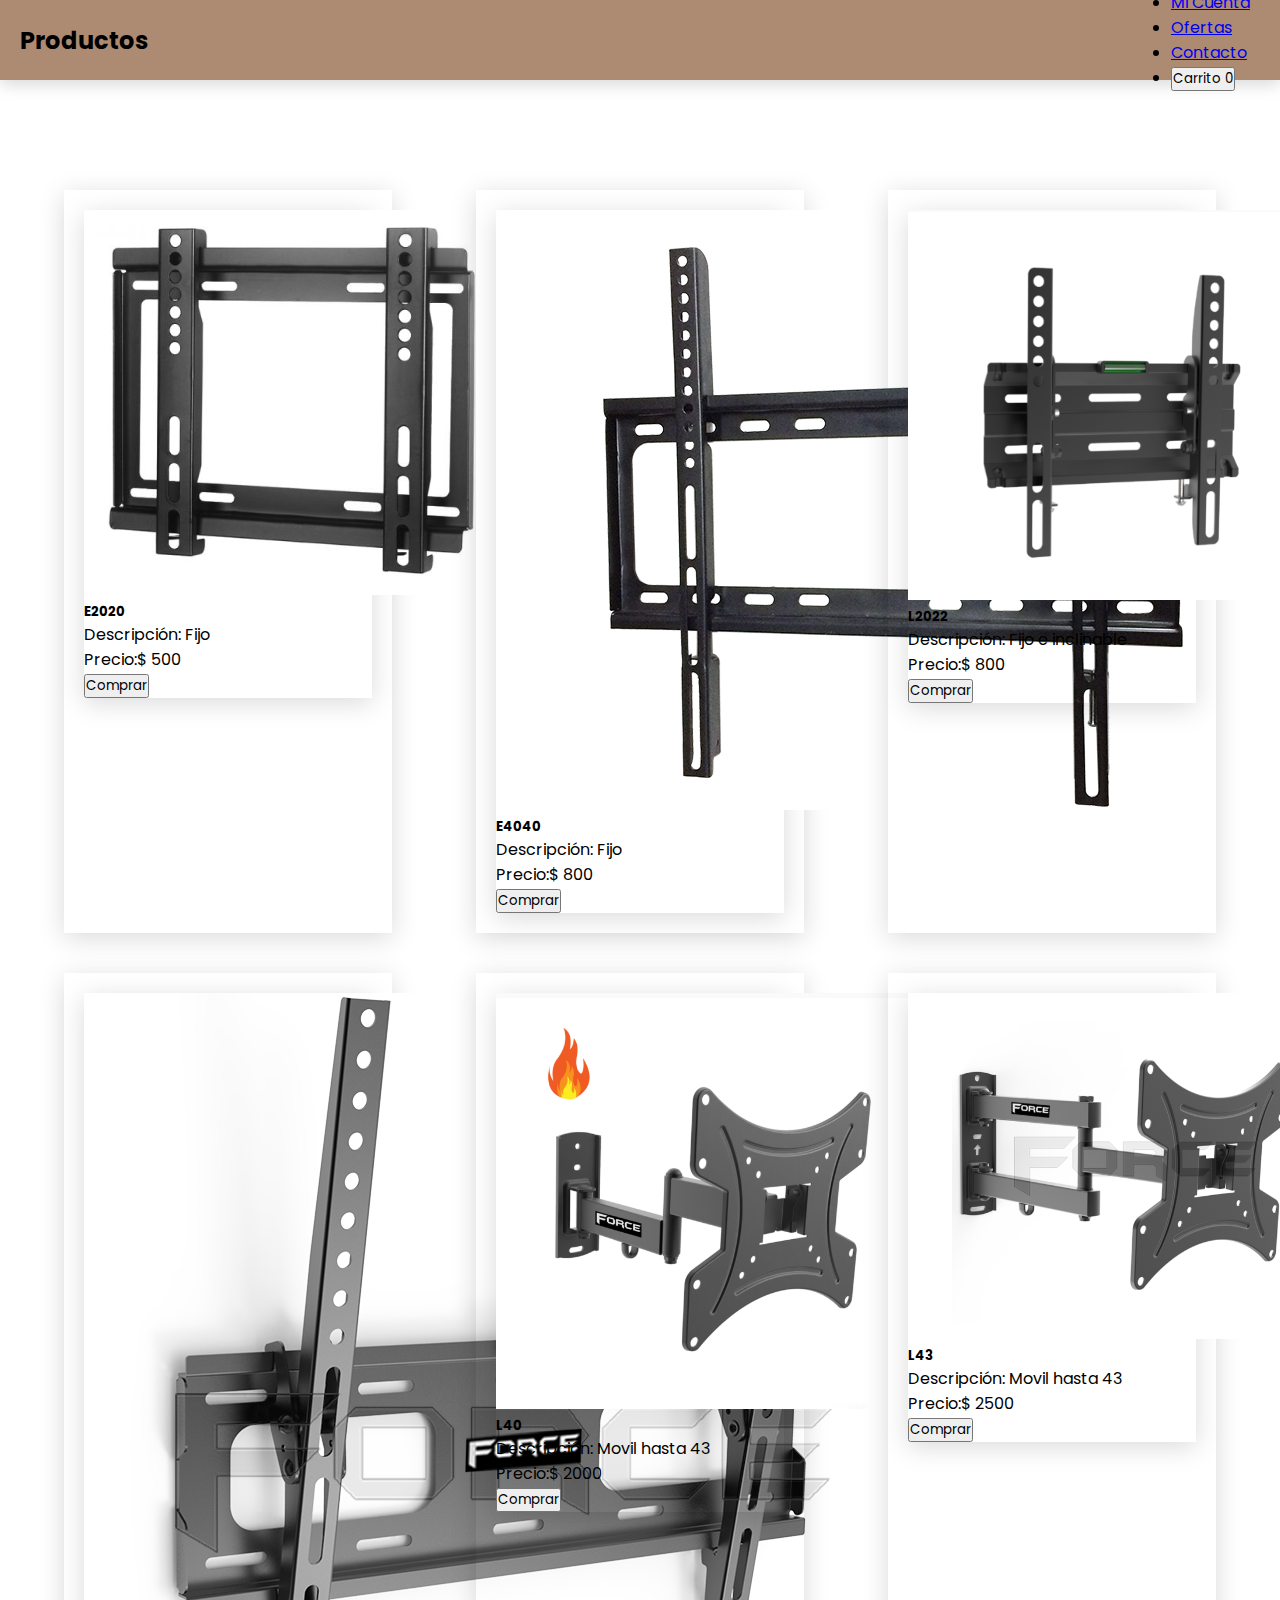
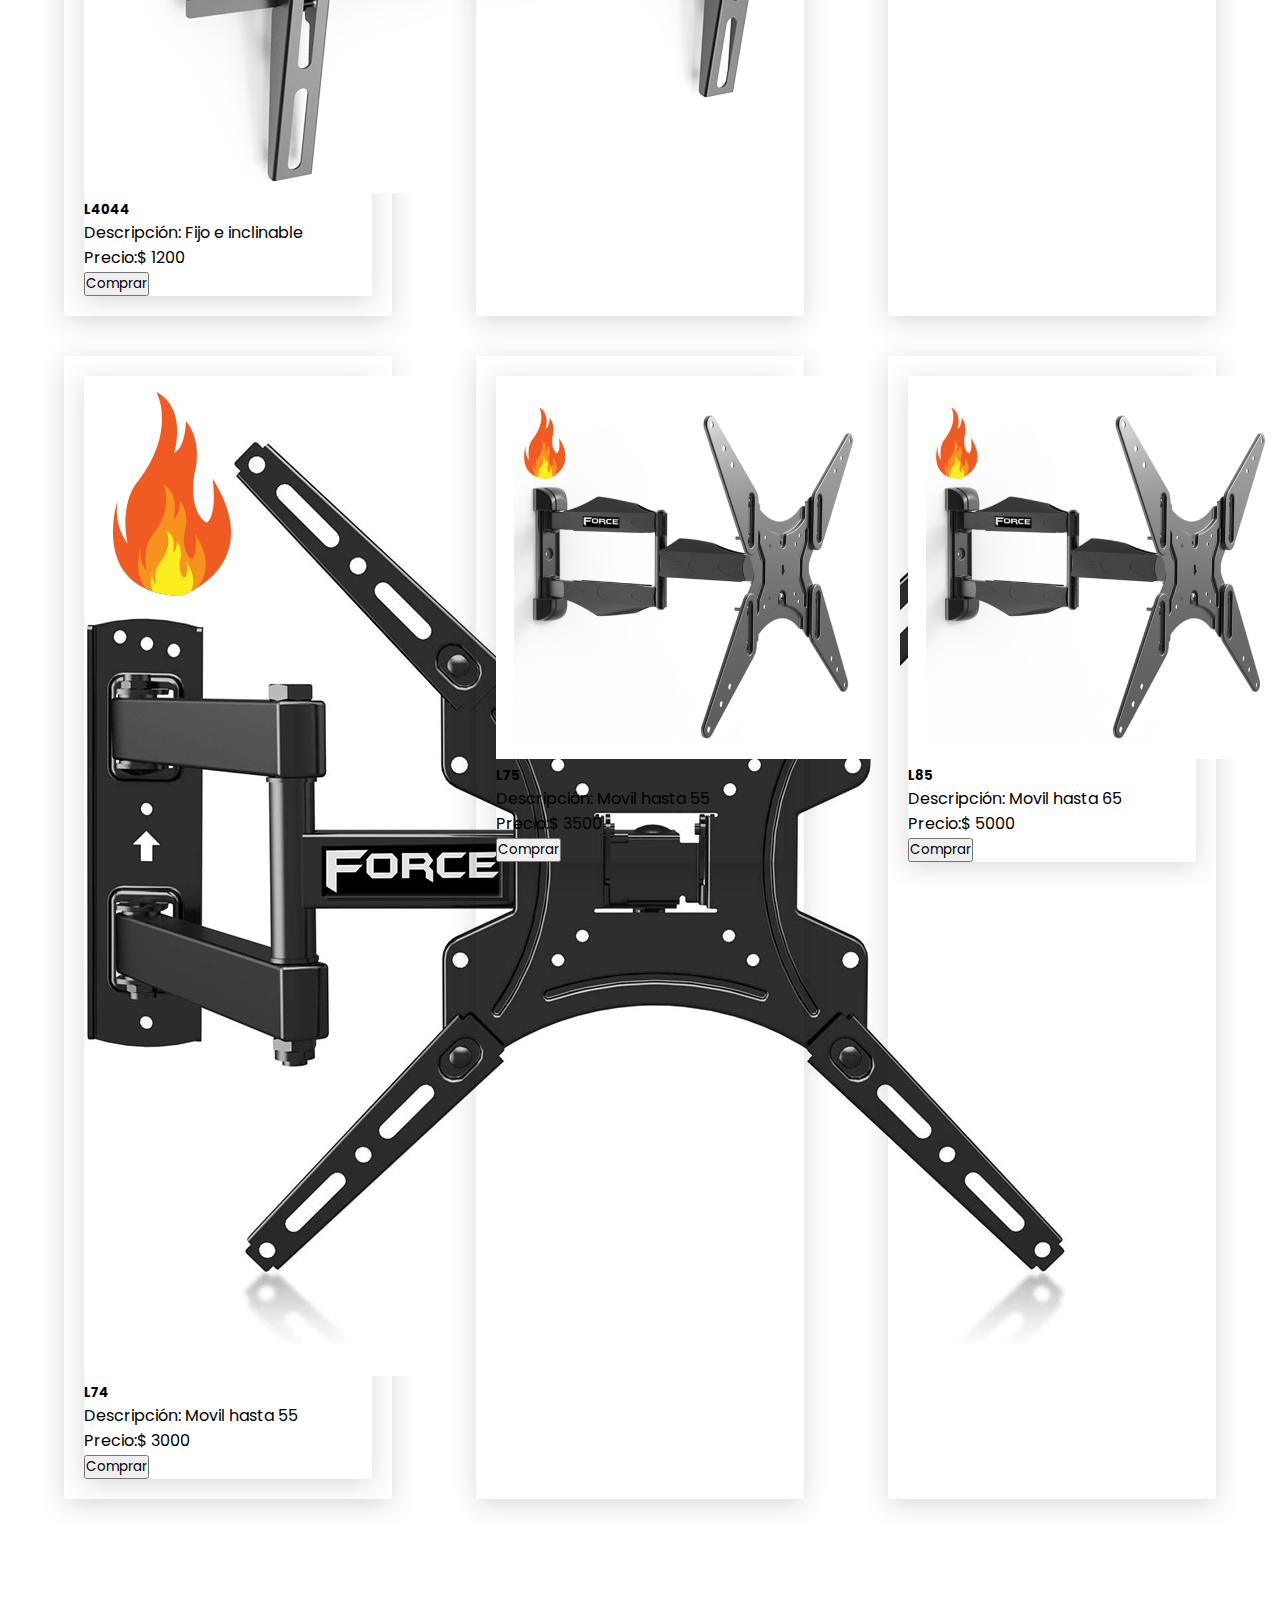
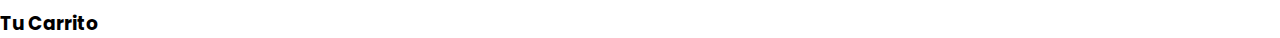
==== index.html @ 66084175 "Desafio" ====
<!DOCTYPE html>
<html lang="en">

<head>
    <meta charset="UTF-8">
    <meta http-equiv="X-UA-Compatible" content="IE=edge">
    <meta name="viewport" content="width=device-width, initial-scale=1.0">
    <!--css-->
    <link rel="stylesheet" href="css/style.css">
    <!--Bootstrap-->
    <script src="https://cdn.jsdelivr.net/npm/@popperjs/core@2.11.5/dist/umd/popper.min.js"
        integrity="sha384-Xe+8cL9oJa6tN/veChSP7q+mnSPaj5Bcu9mPX5F5xIGE0DVittaqT5lorf0EI7Vk"
        crossorigin="anonymous"></script>
    <!--js-->
    <script src="main.js" type="module"></script>
    <script src="stock.js" type="module"></script>
    <script src="carrito.js" type="module"></script>
    <title>Soportes</title>
</head>

<body>

    <header>
        <div class="titulo">
            <h2>Productos</h2>
        </div>
        <nav>
            <ul class="nav justify-content-end">
                <li class="nav-item">
                    <a class="nav-link active  text-body" aria-current="page" href="#">Mi Cuenta</a>
                </li>
                <li class="nav-item">
                    <a class="nav-link text-body" href="#">Ofertas</a>
                </li>
                <li class="nav-item">
                    <a class="nav-link text-body" href="#">Contacto</a>
                </li>
                <li class="nav-item ">
                    <button class="nav-link text-body" id="open" href="#">Carrito <span id="contador-carrito">0</span> </a>
                </li>
            </ul>
        </nav>
    </header>

    <main id="producto-contenedor">
    </main>
    <h3>Tu Carrito</h3>
    <main id="carrito-contenedor">
    </main>



<!--Bootstrap js-->
<script src="https://cdn.jsdelivr.net/npm/bootstrap@5.2.0-beta1/dist/js/bootstrap.min.js"
    integrity="sha384-kjU+l4N0Yf4ZOJErLsIcvOU2qSb74wXpOhqTvwVx3OElZRweTnQ6d31fXEoRD1Jy"
    crossorigin="anonymous"></script>
<link href="https://cdn.jsdelivr.net/npm/bootstrap@5.2.0-beta1/dist/css/bootstrap.min.css" rel="stylesheet"
    integrity="sha384-0evHe/X+R7YkIZDRvuzKMRqM+OrBnVFBL6DOitfPri4tjfHxaWutUpFmBp4vmVor" crossorigin="anonymous">
<link href="https://cdn.jsdelivr.net/npm/bootstrap@5.2.0-beta1/dist/css/bootstrap.min.css" rel="stylesheet"
    integrity="sha384-0evHe/X+R7YkIZDRvuzKMRqM+OrBnVFBL6DOitfPri4tjfHxaWutUpFmBp4vmVor" crossorigin="anonymous">
</body>
</html>
---- css/style.css ----
@import url('https://fonts.googleapis.com/css2?family=Poppins:wght@300;400;500&family=Roboto:wght@300;400;500&display=swap');
*{
    margin: 0;
    padding: 0;
    box-sizing: border-box;
    font-family: 'Poppins', sans-serif;
    
}

header{
    height: 5rem;
    display: flex;
    justify-content: space-between;
    align-items: center;
    box-shadow: rgba(0, 0, 0, 0.15) 0px 5px 15px 0px;
    color: #000;
    background-color: #AD8B73;
}
header nav {
    position: relative;
    right: 30px;
}
header h2{
    position: relative;
    left: 20px;
}

#producto-contenedor {
    display: grid;
    margin: 90px auto;
    display: flex;
    justify-content: space-evenly;
    flex-wrap: wrap;
} 

.card{
    margin: 20px;
    box-shadow: rgba(0, 0, 0, 0.15) 0px 5px 25px 0px;
}
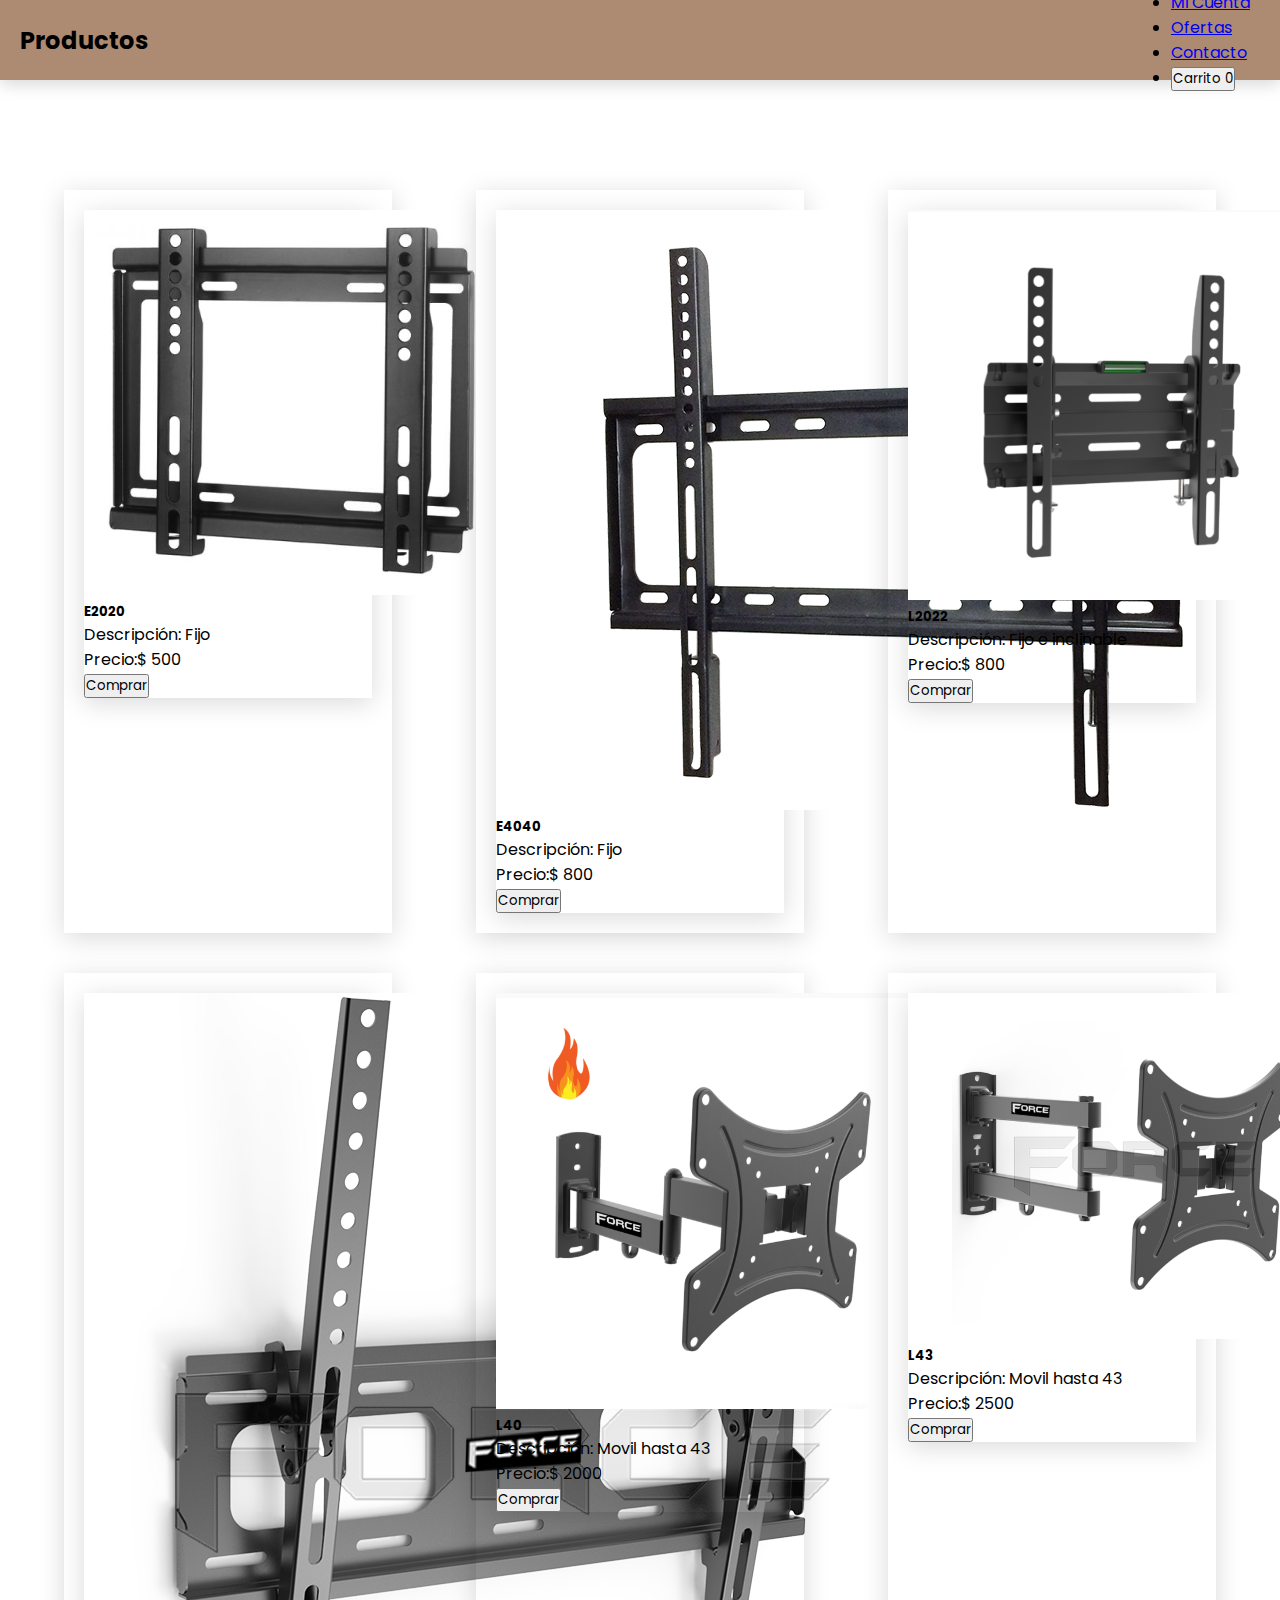
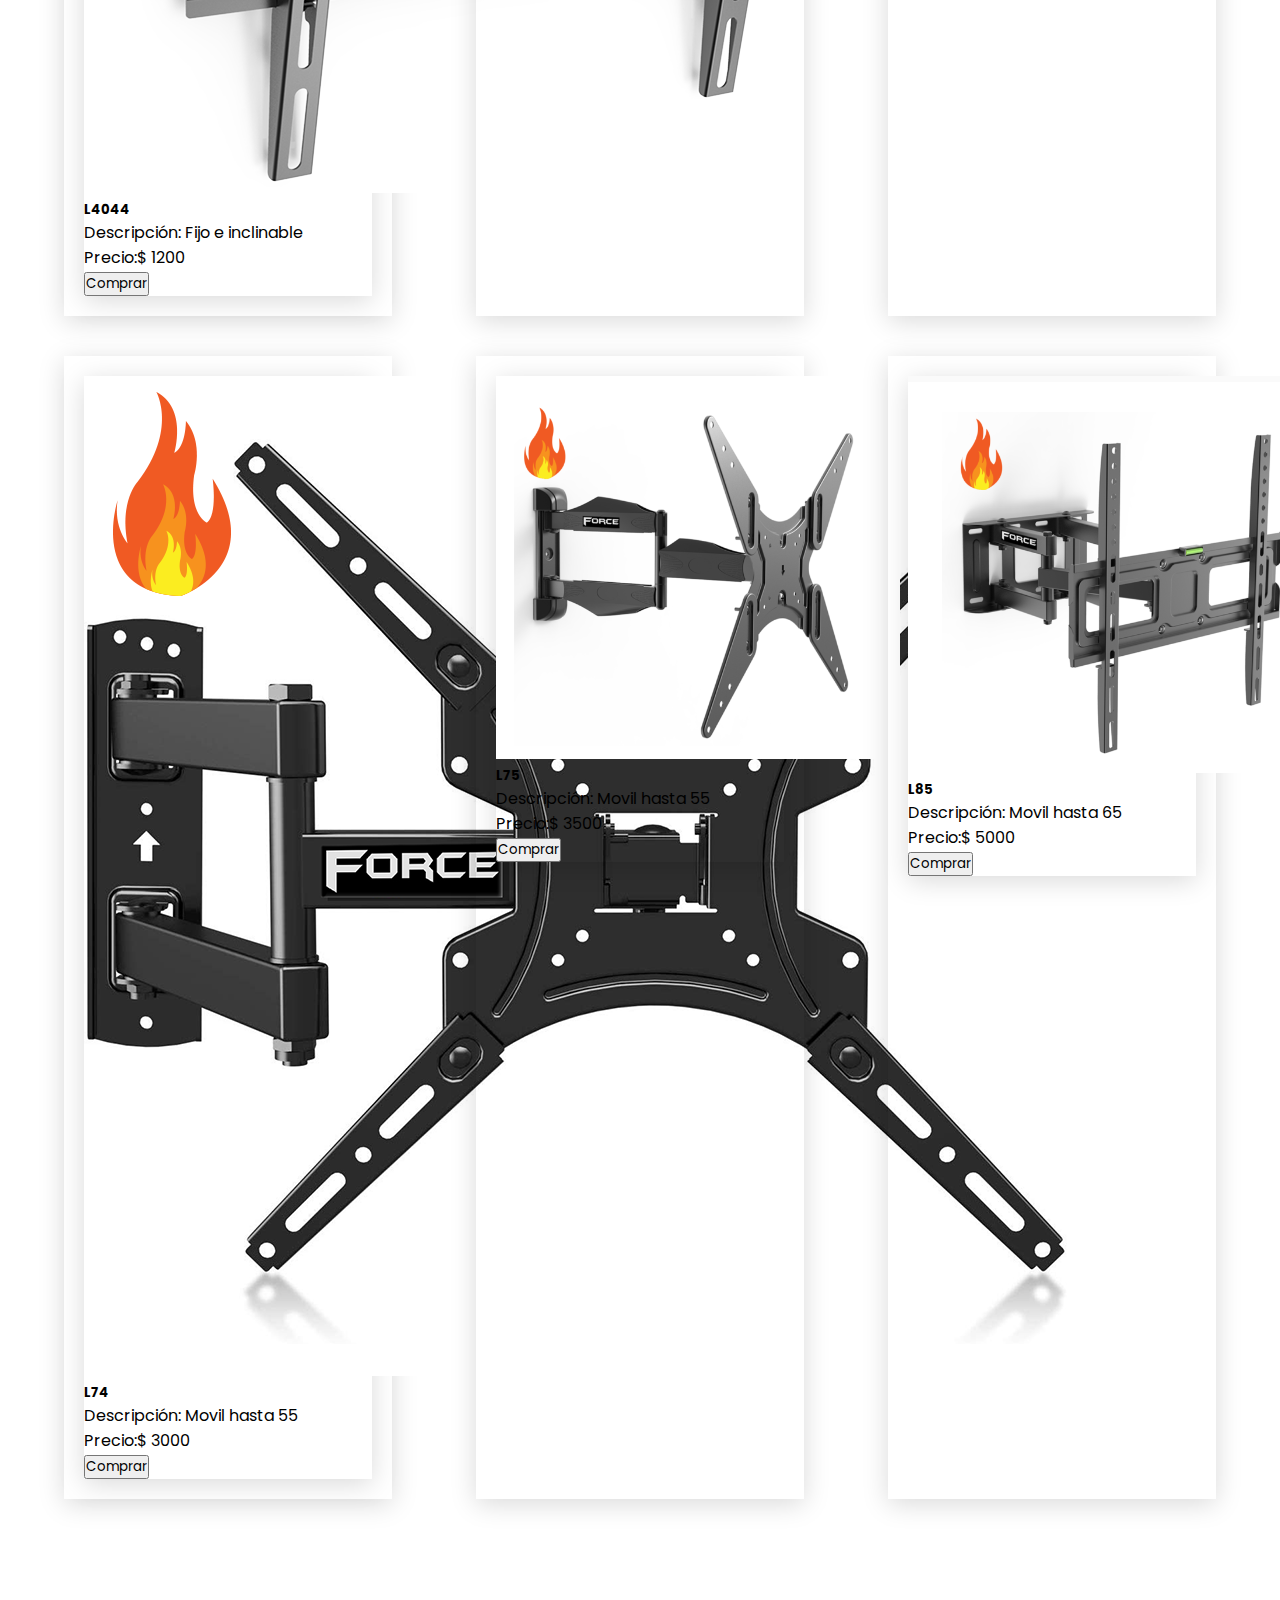
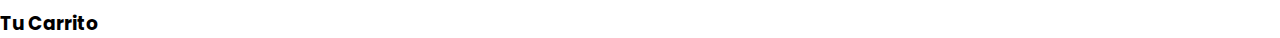
==== commit f11bfd6f: "eventos" ====
--- a/index.html
+++ b/index.html
@@ -8,13 +8,11 @@
     <!--css-->
     <link rel="stylesheet" href="css/style.css">
     <!--Bootstrap-->
-    <script src="https://cdn.jsdelivr.net/npm/@popperjs/core@2.11.5/dist/umd/popper.min.js"
-        integrity="sha384-Xe+8cL9oJa6tN/veChSP7q+mnSPaj5Bcu9mPX5F5xIGE0DVittaqT5lorf0EI7Vk"
-        crossorigin="anonymous"></script>
+    <script src="https://cdn.jsdelivr.net/npm/@popperjs/core@2.11.5/dist/umd/popper.min.js" integrity="sha384-Xe+8cL9oJa6tN/veChSP7q+mnSPaj5Bcu9mPX5F5xIGE0DVittaqT5lorf0EI7Vk" crossorigin="anonymous"></script>
+    <script src="https://cdn.jsdelivr.net/npm/bootstrap@5.2.0-beta1/dist/js/bootstrap.min.js" integrity="sha384-kjU+l4N0Yf4ZOJErLsIcvOU2qSb74wXpOhqTvwVx3OElZRweTnQ6d31fXEoRD1Jy" crossorigin="anonymous"></script>
     <!--js-->
     <script src="main.js" type="module"></script>
     <script src="stock.js" type="module"></script>
-    <script src="carrito.js" type="module"></script>
     <title>Soportes</title>
 </head>
 
--- a/css/style.css
+++ b/css/style.css
@@ -1,13 +1,14 @@
 @import url('https://fonts.googleapis.com/css2?family=Poppins:wght@300;400;500&family=Roboto:wght@300;400;500&display=swap');
-*{
+
+* {
     margin: 0;
     padding: 0;
     box-sizing: border-box;
     font-family: 'Poppins', sans-serif;
-    
+
 }
 
-header{
+header {
     height: 5rem;
     display: flex;
     justify-content: space-between;
@@ -16,11 +17,13 @@
     color: #000;
     background-color: #AD8B73;
 }
+
 header nav {
     position: relative;
     right: 30px;
 }
-header h2{
+
+header h2 {
     position: relative;
     left: 20px;
 }
@@ -31,9 +34,20 @@
     display: flex;
     justify-content: space-evenly;
     flex-wrap: wrap;
-} 
+}
 
-.card{
+.card {
     margin: 20px;
     box-shadow: rgba(0, 0, 0, 0.15) 0px 5px 25px 0px;
-}+}
+
+.productoEnCarrito {
+    border-left: 5px solid lightblue;
+    border-bottom-left-radius: 3px;
+    border-top-left-radius: 3px;
+    margin: 5px 0;
+    padding: 5px 10px;
+    display: flex;
+    justify-content: space-around;
+}
+
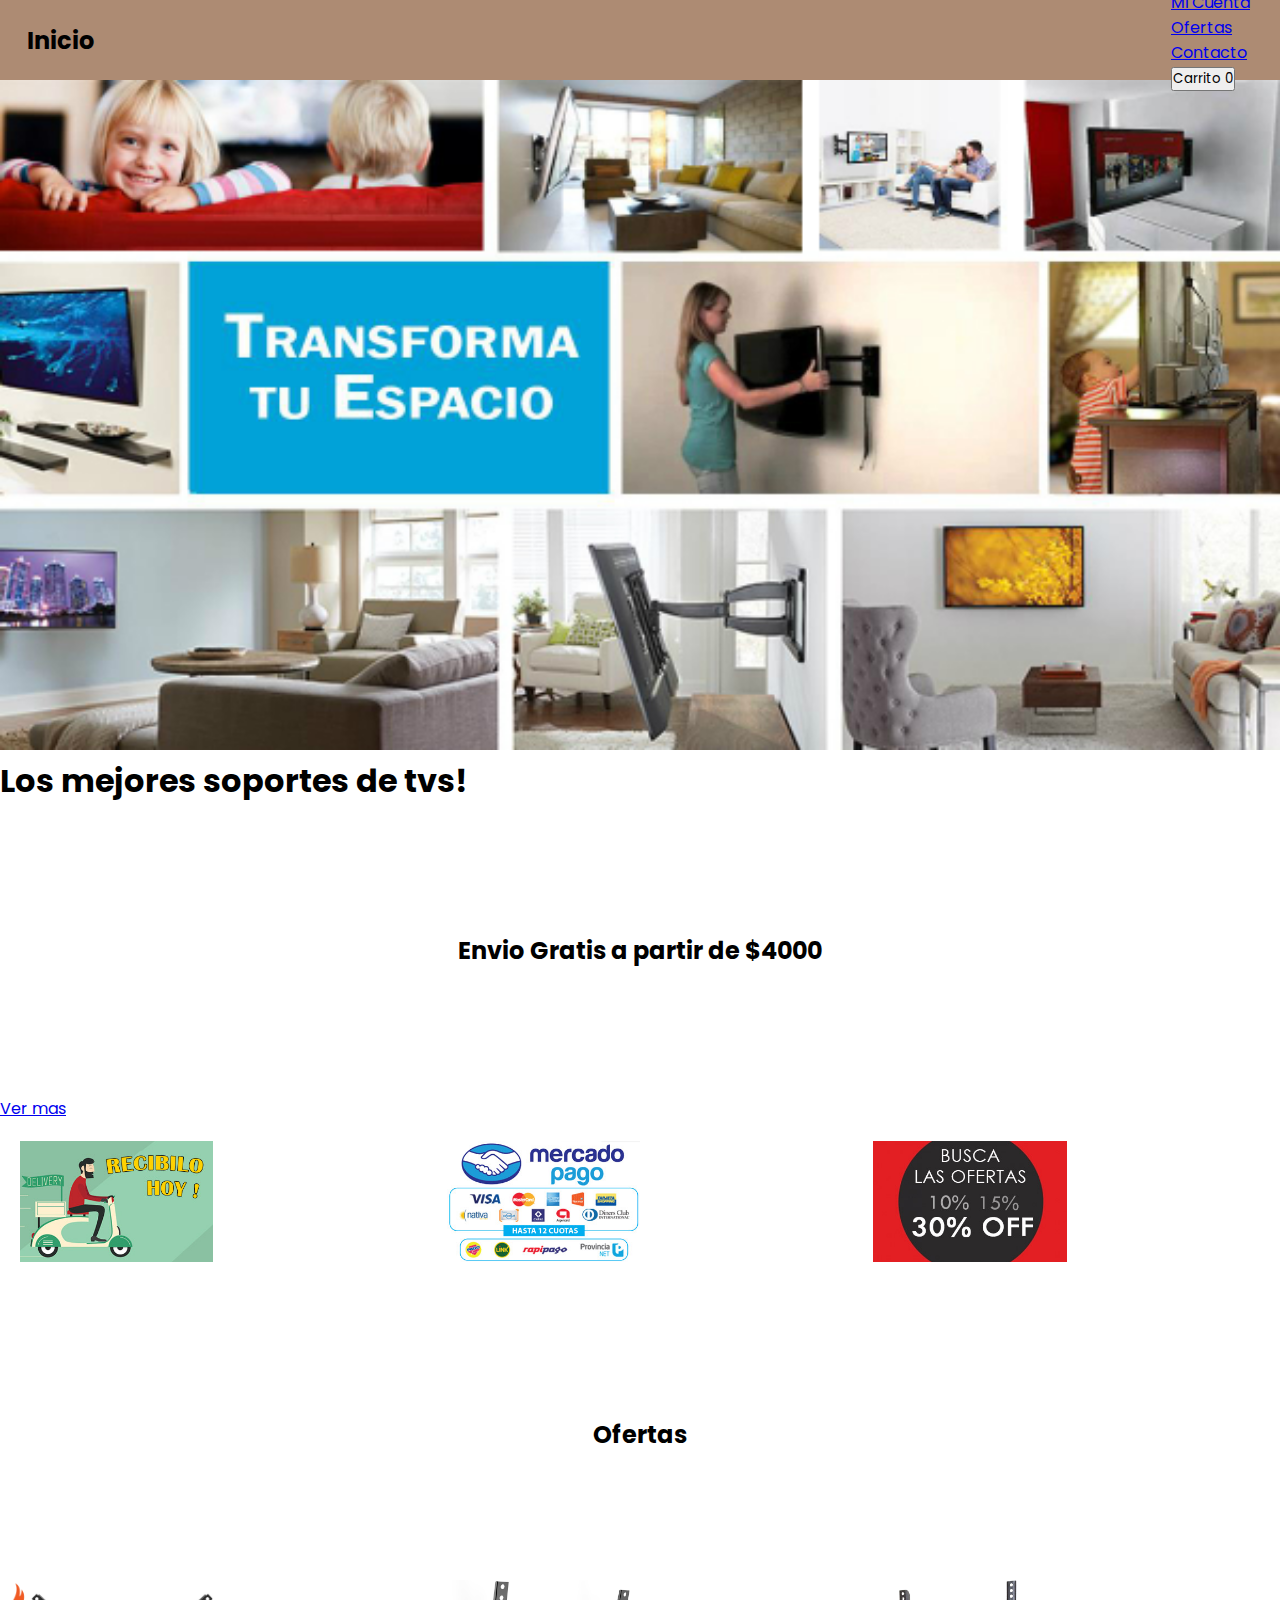
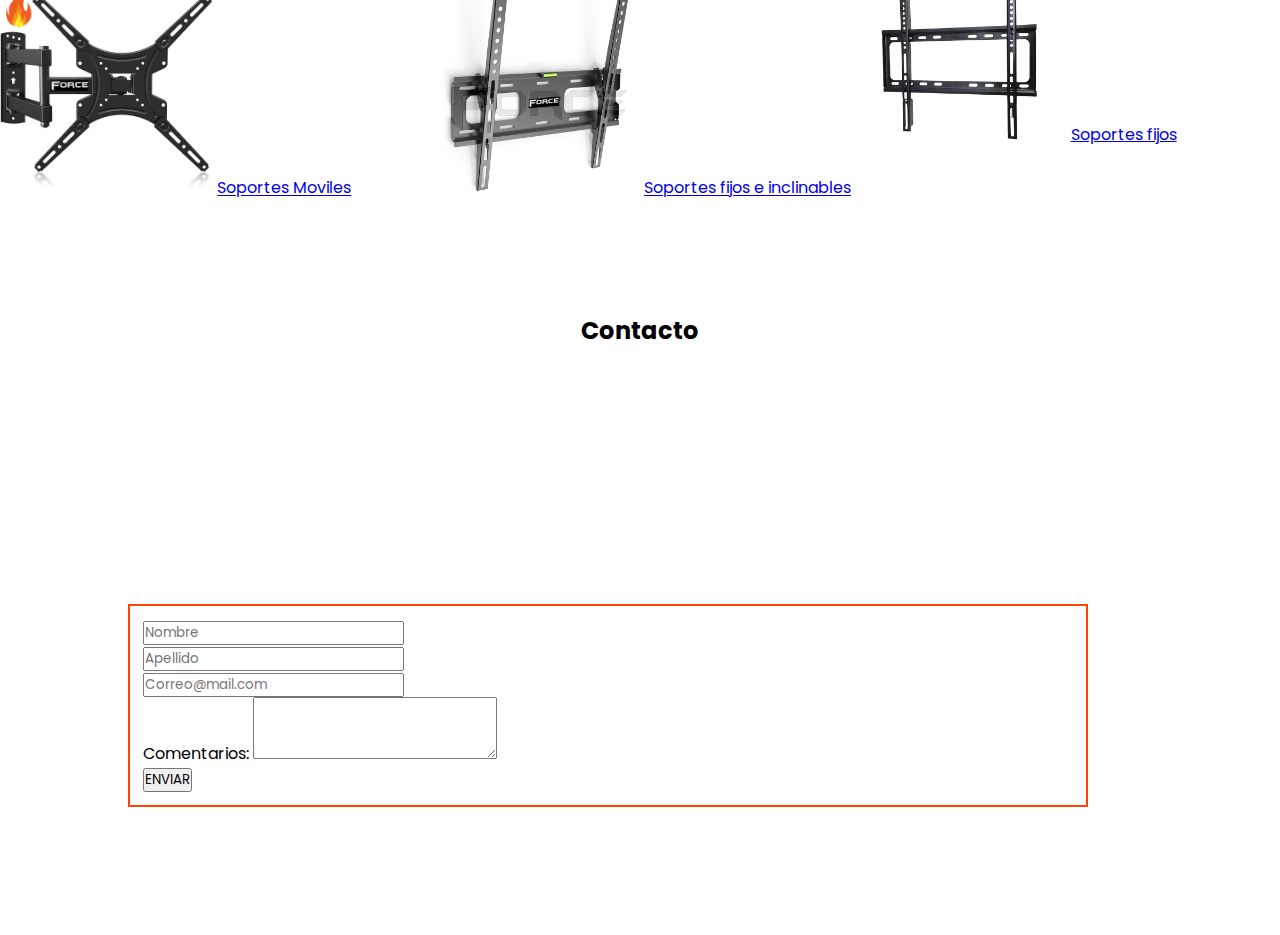
==== commit e9771014: "JSON" ====
--- a/index.html
+++ b/index.html
@@ -6,21 +6,26 @@
     <meta http-equiv="X-UA-Compatible" content="IE=edge">
     <meta name="viewport" content="width=device-width, initial-scale=1.0">
     <!--css-->
-    <link rel="stylesheet" href="css/style.css">
+    <link rel="stylesheet" href="/css/style.css">
     <!--Bootstrap-->
-    <script src="https://cdn.jsdelivr.net/npm/@popperjs/core@2.11.5/dist/umd/popper.min.js" integrity="sha384-Xe+8cL9oJa6tN/veChSP7q+mnSPaj5Bcu9mPX5F5xIGE0DVittaqT5lorf0EI7Vk" crossorigin="anonymous"></script>
-    <script src="https://cdn.jsdelivr.net/npm/bootstrap@5.2.0-beta1/dist/js/bootstrap.min.js" integrity="sha384-kjU+l4N0Yf4ZOJErLsIcvOU2qSb74wXpOhqTvwVx3OElZRweTnQ6d31fXEoRD1Jy" crossorigin="anonymous"></script>
+    <script src="https://cdn.jsdelivr.net/npm/@popperjs/core@2.11.5/dist/umd/popper.min.js"
+        integrity="sha384-Xe+8cL9oJa6tN/veChSP7q+mnSPaj5Bcu9mPX5F5xIGE0DVittaqT5lorf0EI7Vk"
+        crossorigin="anonymous"></script>
+    <script src="https://cdn.jsdelivr.net/npm/bootstrap@5.2.0-beta1/dist/js/bootstrap.min.js"
+        integrity="sha384-kjU+l4N0Yf4ZOJErLsIcvOU2qSb74wXpOhqTvwVx3OElZRweTnQ6d31fXEoRD1Jy"
+        crossorigin="anonymous"></script>
     <!--js-->
-    <script src="main.js" type="module"></script>
-    <script src="stock.js" type="module"></script>
-    <title>Soportes</title>
+    <script src="/js/main.js" type="module"></script>
+    <script src="/js/stock.js" type="module"></script>
+    <script src="/js/mainForm.js"></script>
+
+    <title>SoportesTV</title>
 </head>
 
 <body>
-
     <header>
         <div class="titulo">
-            <h2>Productos</h2>
+            <h2>Inicio</h2>
         </div>
         <nav>
             <ul class="nav justify-content-end">
@@ -28,25 +33,90 @@
                     <a class="nav-link active  text-body" aria-current="page" href="#">Mi Cuenta</a>
                 </li>
                 <li class="nav-item">
-                    <a class="nav-link text-body" href="#">Ofertas</a>
+                    <a class="nav-link text-body" href="#ofertas">Ofertas</a>
                 </li>
                 <li class="nav-item">
-                    <a class="nav-link text-body" href="#">Contacto</a>
+                    <a class="nav-link text-body" href="#contacto">Contacto</a>
                 </li>
                 <li class="nav-item ">
-                    <button class="nav-link text-body" id="open" href="#">Carrito <span id="contador-carrito">0</span> </a>
+                    <button class="nav-link text-body" id="open" href="#">Carrito <span id="contador-carrito">0</span>
+                        </a>
                 </li>
             </ul>
         </nav>
     </header>
 
-    <main id="producto-contenedor">
-    </main>
-    <h3>Tu Carrito</h3>
-    <main id="carrito-contenedor">
-    </main>
-
-
+    <div>
+    <div class="container mt-5">
+        <div class="row">
+          <div class="col-md-6">
+            <div class="header-container-left">
+              <img src="src/multimedias/fotos/portada.jpg" alt="foto-portada-left" class="foto-portada-left">
+            </div>
+          </div>
+          <div class="col-md-6">
+            <div class="header-container-rigth">
+              <h1>Los mejores soportes de tvs!</h1>
+              <h2 class="mt-5">Envio Gratis a partir de $4000</h2>
+              <a href="#contacto" class="btn btn-outline-secundary mt-4 btn-lg">Ver mas</a>
+            </div>
+          </div>
+        </div>
+      </div>
+    </div>
+    <!--Parte inferior portada-->
+    <div class="foto-portada-inferior">
+      <ul>
+        <li class="foto-portada-inferior1">
+          <img src="./src/multimedias/fotos/envio.jpg" class="foto-portada-inferior1" alt="envio">
+        </li>
+        <li class="foto-portada-inferior1">
+          <img src="./src/multimedias/fotos/mercadopago.jpg" class="foto-portada-inferior1" alt="mp">
+        </li>
+        <li class="foto-portada-inferior1">
+          <img src="./src/multimedias/fotos/ofertas.jpg" class="foto-portada-inferior1" alt="ofertas">
+        </li>
+      </ul>
+    </div>
+    <!--Ofertas-->
+    <h2 id="ofertas">Ofertas</h2>
+    <div class="seccion-ofertas">
+      <div class="foto-ofertas">
+        <img src="./src/multimedias/fotos/L74_02.png" class="foto-portada-inferior1" alt="envio">
+        <a href="./src/paginas/productos.html" class="btn btn-outline-secundary mt-4 btn-lg5">Soportes Moviles</a>
+      </div>
+      <div class="foto-ofertas">
+        <img src="./src/multimedias/fotos/SOPORTE-LED-LCD-L4044-010.png" class="foto-portada-inferior1" alt="mp">
+        <a href="./src/paginas/productos.html" class="btn btn-outline-secundary mt-4 btn-lg5">Soportes fijos e inclinables</a>
+      </div>
+      <div class="foto-ofertas">
+        <img src="./src/multimedias/fotos/SOPORTE-TV-LCD-E4040-01.jpg" class="foto-portada-inferior1" alt="ofertas">
+        <a href="./src/paginas/productos.html" class="btn btn-outline-secundary mt-4 btn-lg5">Soportes fijos</a>
+      </div>
+    </div>
+    <!--Contacto-->
+    <br>
+    <h2 id="contacto">Contacto</h2>
+    <div class="contacto">
+      <form class="contacto__form">
+        <div class="mb-3 form-group">
+          <input type="text" class="form-control" id="inputNombre" placeholder="Nombre">
+        </div>
+        <div class="mb-3 form-group">
+          <input type="text" class="form-control" id="inputApellido" placeholder="Apellido">
+        </div>
+        <div class="mb-3 form-group">
+          <input type="email" class="form-control" id="inputEmail" placeholder="Correo@mail.com">
+        </div>
+        <div class="mb-3 form-group">
+          <label for="exampleFormControlTextarea1" class="form-label">Comentarios:</label>
+          <textarea class="form-control" id="exampleFormControlTextarea1" rows="3"></textarea>
+        </div>
+        <div class="mb-3 form-group">
+          <button type="submit" class="btn btn-light" id="submit">ENVIAR</button>
+        </div>
+      </form>
+    </div>
 
 <!--Bootstrap js-->
 <script src="https://cdn.jsdelivr.net/npm/bootstrap@5.2.0-beta1/dist/js/bootstrap.min.js"
@@ -57,4 +127,5 @@
 <link href="https://cdn.jsdelivr.net/npm/bootstrap@5.2.0-beta1/dist/css/bootstrap.min.css" rel="stylesheet"
     integrity="sha384-0evHe/X+R7YkIZDRvuzKMRqM+OrBnVFBL6DOitfPri4tjfHxaWutUpFmBp4vmVor" crossorigin="anonymous">
 </body>
+
 </html>--- a/css/style.css
+++ b/css/style.css
@@ -28,6 +28,53 @@
     left: 20px;
 }
 
+ul {
+    list-style: none;
+}
+
+.foto-portada-left {
+    width: 100%;
+
+}
+/*fotos portadas inferior*/
+.foto-portada-inferior1 {
+    width: 50%;
+
+}
+.foto-portada-inferior ul {
+    display:flex;
+}
+.foto-portada-inferior ul li {
+    padding: 20px;
+}
+
+/*ofertas */
+h2 {
+    text-align: center;
+    height: 10%;
+    font-family: 'Poppins', sans-serif;
+    padding: 10%;
+}
+
+.seccion-ofertas {
+    display: grid;
+    grid-template-columns: repeat (3fr);
+    display: flex;
+}
+.seccion-ofertas .foto-ofertas {
+    width: 50%;
+    height: 180px;
+}
+/*contacto*/
+.contacto {
+    height: 10%;
+    padding:1%;
+    width: 75%;
+    align-items: center;
+    border: 2px orangered solid;
+    margin: 10%;
+}
+
 #producto-contenedor {
     display: grid;
     margin: 90px auto;
